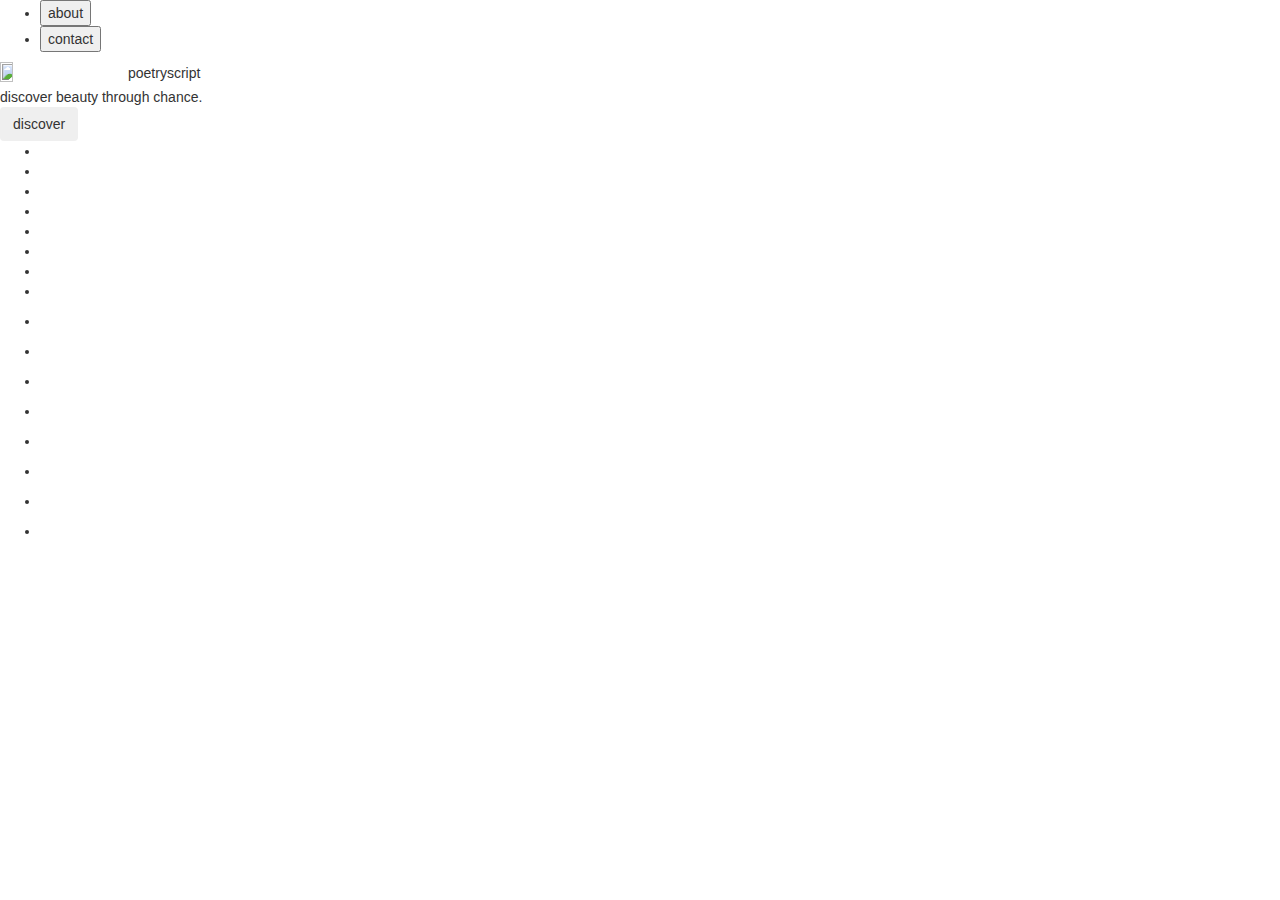
==== src/main/resources/static/index.html @ c6991c4b "further css changes and added sentence check against numbers." ====
<!DOCTYPE HTML>
<html xmlns:form="http://www.w3.org/1999/xhtml">
<head>
<meta charset="utf-8">
<meta name="viewport" content="width=device-width, initial-scale=1">
<link rel="shortcut icon" type="image/x-icon" href="https://chatham.ces.ncsu.edu/wp-content/uploads/2016/11/large_autumn-leaves-456.png">
<link href="/style.css" rel="stylesheet">
<link href='https://fonts.googleapis.com/css?family=Varela+Round' rel='stylesheet' type='text/css'>
<link href="https://fonts.googleapis.com/css?family=Lora" rel="stylesheet">
<link href="https://fonts.googleapis.com/css?family=PT+Serif" rel="stylesheet">
<link rel="stylesheet"href="https://maxcdn.bootstrapcdn.com/bootstrap/3.3.7/css/bootstrap.min.css">
<script src="https://ajax.googleapis.com/ajax/libs/jquery/3.3.1/jquery.min.js"></script>
<script src="https://maxcdn.bootstrapcdn.com/bootstrap/3.3.7/js/bootstrap.min.js"></script>
<script src="/app.js"></script>
	<script>

	var wordToRhyme = [];
	var i = 0;

	// When the page is opened
	$(document).ready(function() {

		// When you click the get poem button
		$('#getPoem').on('click touchstart', function() {
			
			document.getElementById('getPoem').style.backgroundColor = "#eca54a";
			
	        for (var n = 0; n < 8; n++) {
	        	document.getElementById('sentence' + n).innerHTML = "";
	        	document.getElementById('title' + n).innerHTML = "";
	        }
	        
	        i = 0;
	        wordToRhyme = [];
	        

			// Trigger the spring boot controller and go to display() function with result
			$.ajax({
				url : "get-poem.html",
				data : {
					'sentence' : null
				},
				success : function(data) {
					addLineToTable(data);
				}
			});

		});
		
 		var barIsShowing = false;
 		var barIsShowingAbout = false;
 		
 		$('#getinfo').on('click touchstart', function() {
 			document.getElementById('info-bar').innerHTML = "the poetryscript project scans thousands of " +
 				"books from <a href='\https://www.gutenberg.org\'>gutenberg.org</a> to produce 8-line poems that follow " + 
 				"conventional sonnet standards.";
	        if (barIsShowing) {
	        	if (barIsShowingAbout) {
	        		$("#info-bar").slideUp('slow');
		        	barIsShowing = false;
		        	barIsShowingAbout = false;
	        	} else {
	        		barIsShowing = true;
	        		barIsShowingAbout = true;
	        	}
	        } else {
	        	$("#info-bar").slideDown("slow");
	        	barIsShowing = true;
	        	barIsShowingAbout = true;
	        }
		});
		
		$('#getcontact').on('click touchstart', function() {
			document.getElementById('info-bar').innerHTML = "contact info";
	        if (barIsShowing) {
	        	if (barIsShowingAbout) {
		        	barIsShowingAbout = false;
	        	} else {
	        		$("#info-bar").slideUp('slow');
		        	barIsShowing = false;
		        	barIsShowingAbout = false;
	        	}
	        } else {
	        	$("#info-bar").slideDown('slow');
	        	barIsShowing = true;
	        	barIsShowingAbout = false;
	        }
		});
	});

	
	
	// This is triggered by response from spring boot
	function addLineToTable(data) {
		
		document.getElementById('getPoem').style.backgroundColor = "#e5e5e5";

		var json = JSON.parse(data);
		
		wordToRhyme[i] = json.sentence;

		document.getElementById('title' + i).innerHTML = json.title + ' - ' + json.author;
		
		if (i == 7) {
			document.getElementById('sentence' + i).innerHTML = json.sentence + ".";
	        /* $(".mini-loader-content").hide(); */
			return false;
		} else {
			document.getElementById('sentence' + i).innerHTML = json.sentence + ',';
		}
		
		i++;
		
		if (i == 2 || i == 3 || i == 6 || i == 7) {
			$.ajax({
				url : "get-poem.html",
				data : {
					'sentence' : wordToRhyme[i-2]
				},
				success : function(data) {
					addLineToTable(data);
				}
			});
		} else {
			$.ajax({
				url : "get-poem.html",
				data : {
					'sentence' : null
				},
				success : function(data) {
					addLineToTable(data);
				}
			});
		}

	}
</script>
	
</head>
<body>

	<div id=top-bar>
		<ul>
			<li><button id="getinfo" type="submit">about</button></li>
			<li><button id="getcontact" type="submit">contact</button></li>
		</ul>
	</div>

	<div id="info-bar"></div>

		<div id="header">
			<img src=https://chatham.ces.ncsu.edu/wp-content/uploads/2016/11/large_autumn-leaves-456.png
				width="10%" height="13%">poetryscript</div>

		<div id="header2">discover beauty through chance.</div>
	
	<div class="buttons">
		<button class="btn btn-green btn-border-rev" id="getPoem" type="submit">discover</button>
	</div>


	<div class="center-lists">
		<div class="bothlists">
			<div class="list">
				<div id="sentence">
					<ul>
						<li><div id="sentence0"></div></li>
						<li><div id="sentence1"></div></li>
						<li><div id="sentence2"></div></li>
						<li><div id="sentence3"></div></li>
						<li><div id="sentence4"></div></li>
						<li><div id="sentence5"></div></li>
						<li><div id="sentence6"></div></li>
						<li><div id="sentence7"></div></li>
					</ul>
				</div>
			</div>
			<div class="list">
				<div id="titleAndAuthor">
					<ul>
						<li class="extraspace"><div id="title0"></div></li>
						<li class="extraspace"><div id="title1"></div></li>
						<li class="extraspace"><div id="title2"></div></li>
						<li class="extraspace"><div id="title3"></div></li>
						<li class="extraspace"><div id="title4"></div></li>
						<li class="extraspace"><div id="title5"></div></li>
						<li class="extraspace"><div id="title6"></div></li>
						<li class="extraspace"><div id="title7"></div></li>
					</ul>
				</div>
			</div>
		</div>
	</div>

</body>
</html>
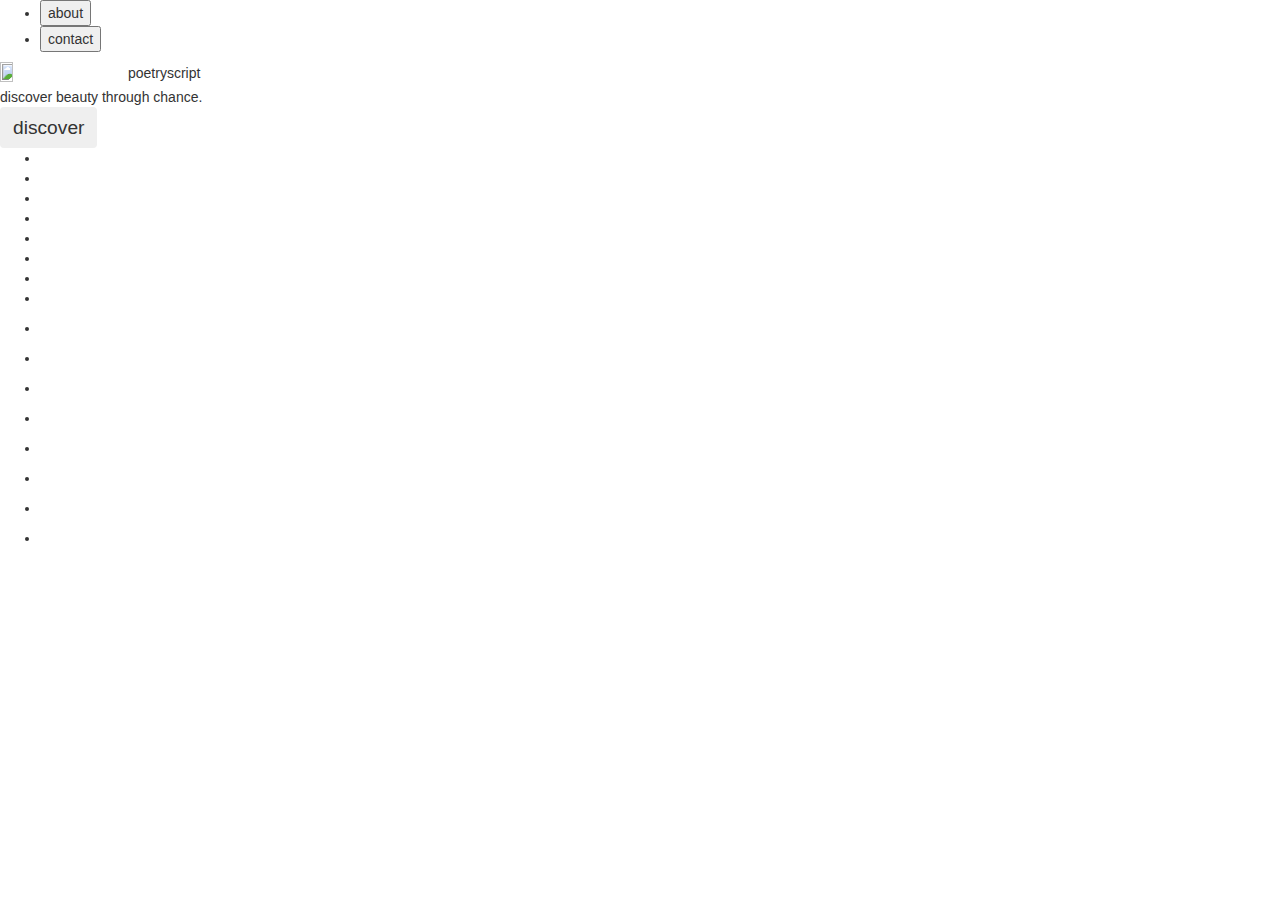
==== commit 65ac45df: "Fixed button size issue. Looking live ready except for mobile is still not working and need to add m" ====
--- a/src/main/resources/static/index.html
+++ b/src/main/resources/static/index.html
@@ -1,6 +1,15 @@
 <!DOCTYPE HTML>
 <html xmlns:form="http://www.w3.org/1999/xhtml">
 <head>
+<!-- Global site tag (gtag.js) - Google Analytics -->
+<script async src="https://www.googletagmanager.com/gtag/js?id=UA-126626890-1"></script>
+<script>
+  window.dataLayer = window.dataLayer || [];
+  function gtag(){dataLayer.push(arguments);}
+  gtag('js', new Date());
+
+  gtag('config', 'UA-126626890-1');
+</script>
 <meta charset="utf-8">
 <meta name="viewport" content="width=device-width, initial-scale=1">
 <link rel="shortcut icon" type="image/x-icon" href="https://chatham.ces.ncsu.edu/wp-content/uploads/2016/11/large_autumn-leaves-456.png">
@@ -51,8 +60,8 @@
  		var barIsShowingAbout = false;
  		
  		$('#getinfo').on('click touchstart', function() {
- 			document.getElementById('info-bar').innerHTML = "the poetryscript project scans thousands of " +
- 				"books from <a href='\https://www.gutenberg.org\'>gutenberg.org</a> to produce 8-line poems that follow " + 
+ 			document.getElementById('info-bar').innerHTML = "the poetryscript project scans from among " +
+ 				"<a href='\https://www.gutenberg.org\'>gutenberg.org</a>'s 57,000 novels to produce randomly-generated 8-line poems that follow " + 
  				"conventional sonnet standards.";
 	        if (barIsShowing) {
 	        	if (barIsShowingAbout) {
@@ -71,7 +80,7 @@
 		});
 		
 		$('#getcontact').on('click touchstart', function() {
-			document.getElementById('info-bar').innerHTML = "contact info";
+			document.getElementById('info-bar').innerHTML = "poetryscript.project@gmail.com";
 	        if (barIsShowing) {
 	        	if (barIsShowingAbout) {
 		        	barIsShowingAbout = false;
@@ -155,7 +164,7 @@
 		<div id="header2">discover beauty through chance.</div>
 	
 	<div class="buttons">
-		<button class="btn btn-green btn-border-rev" id="getPoem" type="submit">discover</button>
+		<button class="btn btn-green btn-border-rev" id="getPoem" type="submit" style="font-size : 1.5vw;">discover</button>
 	</div>
 
 
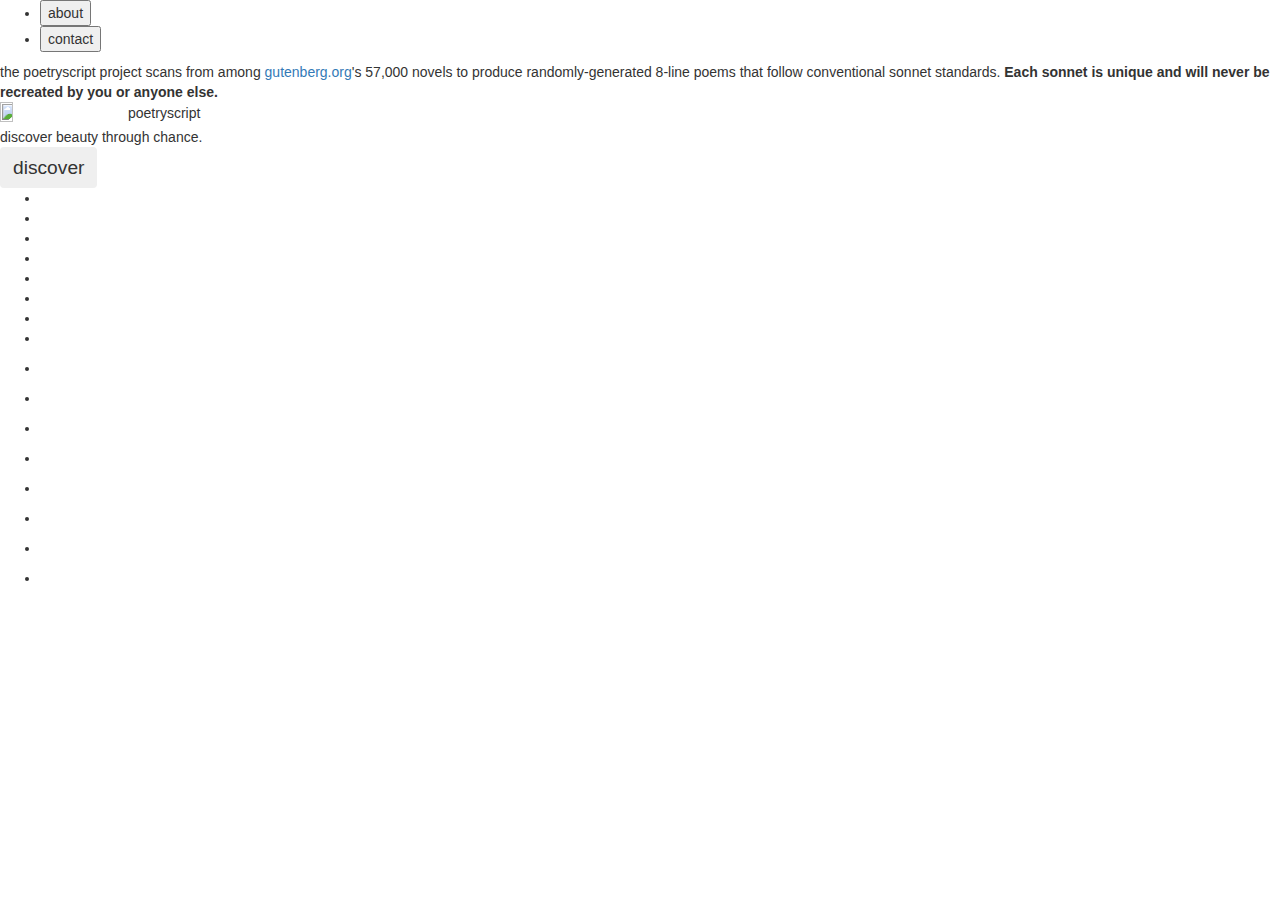
==== commit ec651d98: "Added first time user cookie and other minor refactors." ====
--- a/src/main/resources/static/index.html
+++ b/src/main/resources/static/index.html
@@ -22,12 +22,49 @@
 <script src="https://maxcdn.bootstrapcdn.com/bootstrap/3.3.7/js/bootstrap.min.js"></script>
 <script src="/app.js"></script>
 	<script>
-
+	
+	function setCookie(name,value,days) {
+	    var expires = "";
+	    if (days) {
+	        var date = new Date();
+	        date.setTime(date.getTime() + (days*24*60*60*1000));
+	        expires = "; expires=" + date.toUTCString();
+	    }
+	    document.cookie = name + "=" + (value || "")  + expires + "; path=/";
+	}
+	function getCookie(name) {
+	    var nameEQ = name + "=";
+	    var ca = document.cookie.split(';');
+	    for(var i=0;i < ca.length;i++) {
+	        var c = ca[i];
+	        while (c.charAt(0)==' ') c = c.substring(1,c.length);
+	        if (c.indexOf(nameEQ) == 0) return c.substring(nameEQ.length,c.length);
+	    }
+	    return null;
+	}
+	
 	var wordToRhyme = [];
 	var i = 0;
+	
+	var poemRoundNumber = 0;
+	
+	var firstTimeUser;
 
 	// When the page is opened
 	$(document).ready(function() {
+		
+		// See if its the user's first time on website, if it is, open up the 'about' tab.
+		var x = getCookie('cookie');
+		if (!x) {
+ 			document.getElementById('info-bar').innerHTML = "the poetryscript project scans from among " +
+				"<a href='\https://www.gutenberg.org\'>gutenberg.org</a>'s 57,000 novels to produce randomly-generated 8-line poems that follow " + 
+				"conventional sonnet standards. <b>Each sonnet is unique and will never be recreated by you or anyone else.</b>";
+			$("#info-bar").slideDown("slow");
+			firstTimeUser = true;
+        	barIsShowing = true;
+        	barIsShowingAbout = true;
+		    setCookie('cookie','cookie', 182);
+		}
 
 		// When you click the get poem button
 		$('#getPoem').on('click touchstart', function() {
@@ -41,13 +78,14 @@
 	        
 	        i = 0;
 	        wordToRhyme = [];
-	        
+	        poemRoundNumber++;
 
 			// Trigger the spring boot controller and go to display() function with result
 			$.ajax({
 				url : "get-poem.html",
 				data : {
-					'sentence' : null
+					'sentence' : null,
+					'poemRoundNumber' : poemRoundNumber
 				},
 				success : function(data) {
 					addLineToTable(data);
@@ -56,13 +94,14 @@
 
 		});
 		
- 		var barIsShowing = false;
+
+		var barIsShowing = false;
  		var barIsShowingAbout = false;
  		
- 		$('#getinfo').on('click touchstart', function() {
+ 		$('#getinfo').on('click', function() {
  			document.getElementById('info-bar').innerHTML = "the poetryscript project scans from among " +
  				"<a href='\https://www.gutenberg.org\'>gutenberg.org</a>'s 57,000 novels to produce randomly-generated 8-line poems that follow " + 
- 				"conventional sonnet standards.";
+ 				"conventional sonnet standards. <b>Each sonnet is unique and will never be recreated.</b>";
 	        if (barIsShowing) {
 	        	if (barIsShowingAbout) {
 	        		$("#info-bar").slideUp('slow');
@@ -79,7 +118,7 @@
 	        }
 		});
 		
-		$('#getcontact').on('click touchstart', function() {
+		$('#getcontact').on('click', function() {
 			document.getElementById('info-bar').innerHTML = "poetryscript.project@gmail.com";
 	        if (barIsShowing) {
 	        	if (barIsShowingAbout) {
@@ -95,8 +134,8 @@
 	        	barIsShowingAbout = false;
 	        }
 		});
+		
 	});
-
 	
 	
 	// This is triggered by response from spring boot
@@ -106,13 +145,22 @@
 
 		var json = JSON.parse(data);
 		
+		if (json.poemRoundNumber != poemRoundNumber) {
+			return false;
+		}
+		
 		wordToRhyme[i] = json.sentence;
 
 		document.getElementById('title' + i).innerHTML = json.title + ' - ' + json.author;
 		
+		// if its a first time user, the 'about' tab is open so close it now.
+		if (firstTimeUser) {
+			$("#info-bar").slideUp("slow");
+			firstTimeUser = false;
+		}
+
 		if (i == 7) {
 			document.getElementById('sentence' + i).innerHTML = json.sentence + ".";
-	        /* $(".mini-loader-content").hide(); */
 			return false;
 		} else {
 			document.getElementById('sentence' + i).innerHTML = json.sentence + ',';
@@ -124,7 +172,8 @@
 			$.ajax({
 				url : "get-poem.html",
 				data : {
-					'sentence' : wordToRhyme[i-2]
+					'sentence' : wordToRhyme[i-2],
+					'poemRoundNumber' : poemRoundNumber
 				},
 				success : function(data) {
 					addLineToTable(data);
@@ -134,7 +183,8 @@
 			$.ajax({
 				url : "get-poem.html",
 				data : {
-					'sentence' : null
+					'sentence' : null,
+					'poemRoundNumber' : poemRoundNumber
 				},
 				success : function(data) {
 					addLineToTable(data);
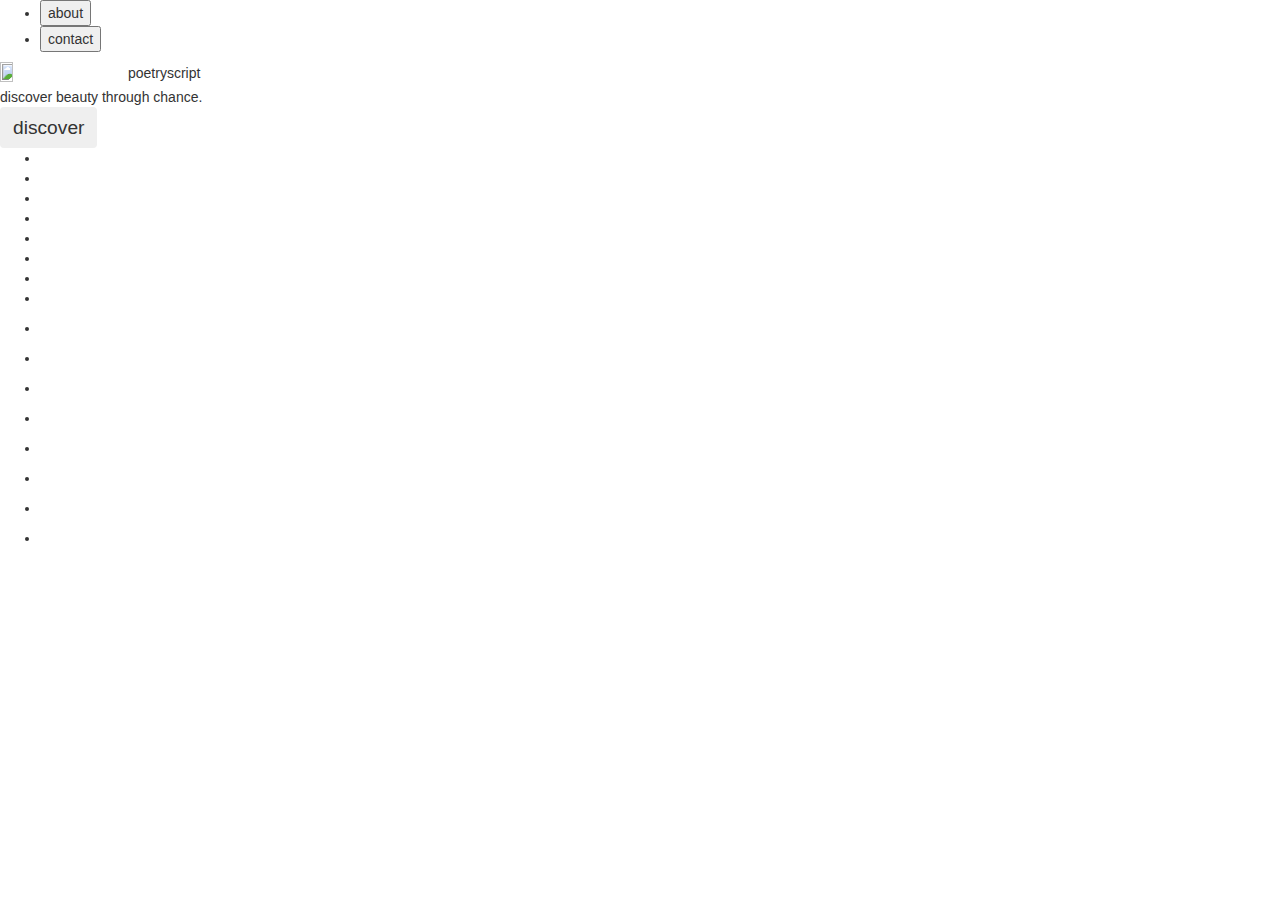
==== commit b997a3bf: "Books are now added dynamically." ====
--- a/src/main/resources/static/index.html
+++ b/src/main/resources/static/index.html
@@ -101,7 +101,7 @@
  		$('#getinfo').on('click', function() {
  			document.getElementById('info-bar').innerHTML = "the poetryscript project scans from among " +
  				"<a href='\https://www.gutenberg.org\'>gutenberg.org</a>'s 57,000 novels to produce randomly-generated 8-line poems that follow " + 
- 				"conventional sonnet standards. <b>Each sonnet is unique and will never be recreated.</b>";
+ 				"conventional sonnet standards. <b>Each sonnet is unique and will never be recreated by you or anyone else.</b>";
 	        if (barIsShowing) {
 	        	if (barIsShowingAbout) {
 	        		$("#info-bar").slideUp('slow');
